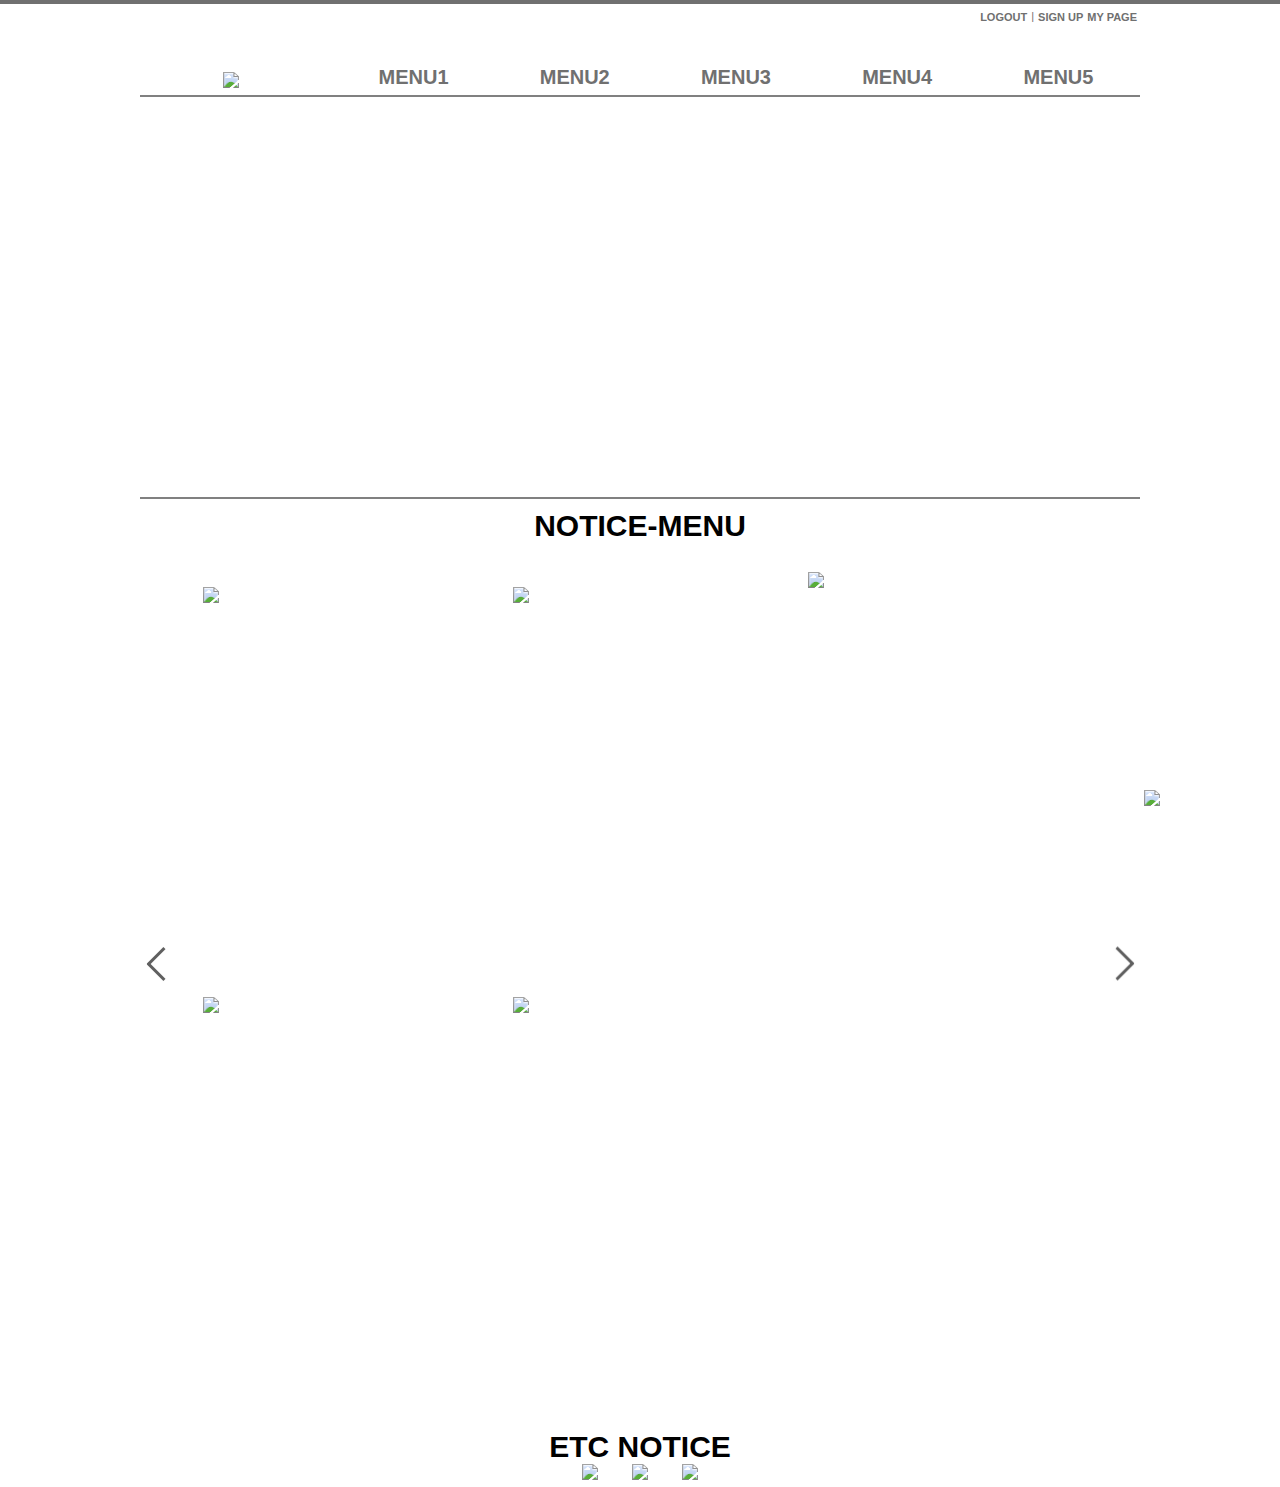
==== TMP/main.html @ 0ac076ca "add files" ====
<!DOCTYPE HTML>
<html>
<head>
	<title>Test</title>
	<meta http-equiv='Content-Type' content='text/html; charset=utf-8'/>
	<meta http-equiv='X-UA-Compatible' content='IE=edge, chrome=1'>

	<script type='text/javascript' src='http://code.jquery.com/jquery.min.js'></script>
	<link href='css/owl.theme.css' rel="stylesheet"/>
	<link href='css/owl.carousel.css' rel="stylesheet"/>
	<link href='css/style.css' rel="stylesheet"/>
	<link href='https://fonts.googleapis.com/css?family=Oswald:400,700' rel='stylesheet' type='text/css'>
</head>

<body style="margin: 0px;" bgcolor="transparent">
<!-- wrapper -->
	<div class="wrapper" id='wrapper'>
		<div class='roof' style="width:100%; height:0px; border:2px solid #707070; margin:0; padding:0;"></div>

		<header class="header-wrapper" style="width:1000px; margin:0 auto;">
			<table class="main-header" width="1000" cellpadding="0" cellspacing="0">
				<!-- menu... -->
				<tr style="border:1px solid black">
					<td width='180' align='center' valign='bottom' rowspan='4' >
						<a href="/" ><img src="http://placehold.it/180x75&text=LOGO/dfe1c1" width='180'/></a>
					</td>
					<td width="10" rowspan="3"></td>
					<td width ='800' align="right">
						<table>
							<tr>
								<!-- //login     -->	
								<td><span class='btn-login' style='display:none'>LOGIN</span></td>
								<td><span class='btn-logout' disabled=false>LOGOUT</span></td>
								<td class='btn-space'>|</td>
								<!-- //sign up   -->
								<td><a href="#" class='btn-signup' disabled='true'>SIGN UP</td>
								<td><a href="/" class='btn-mypage' disabled='false'>MY PAGE</td>
								<!-- after login     -->
							<!--
								<td><span class='btn-logout'>LOGOUT</span></td>
								<td class='btn-space'>|</td>
								<td><a href="/" class='btn-mypage'>MY PAGE</td>
							-->
							</tr>
						</table>
					</td>
				</tr>
				<!--empty space-->
				<tr><td height="35"></td></tr>
				<!-- boards-->
				<tr>
					<td>
					<table class="menu-table" width='100%' >
						<td><a href="#" class='menu1'>MENU1</a></td>
						<td><a href="#" class='menu2'>MENU2</a></td>
						<td><a href="#" class='menu3'>MENU3</a></td>
						<td><a href="#" class='menu4'>MENU4</a></td>
						<td><a href="#" class='menu5'>MENU5</a></td>
					</table>
					</td>
				</tr>
			</table>
		</header>
		<div class="body-wrapper" width="100%" cellpadding="0" cellspacing="0" align='center' style="margin:0 auto">
			<table>
				<tr>
				<td class="left-wing" width="200" >

				</td>
				<!-- slider-->
				<td class="middle" width="1000" style='margin:0 auto'> 
				<div class='main-backstretch'>
					<br/><br/><br/><br/><br/><br/><br/><br/><br/><br/><br/><br/><br/><br/>
					<h1 class="main-text" align="center">INTRODUCING TEXT LINE</h1>	
				</div>
				<!-- slider notice -->
				<div class="noti-header" align='Center'>NOTICE-MENU
					<table>
						<tr>
							<td width="40px"> 
								<div class="nav-prev" align='center'></div>
							</td>
							<td>
								<div class="noti-carousel">
									<div class="item" id="not1"><img src="http://placehold.it/280x380&text=MENU1/f3e0c2"></div>
								  	<div class="item" id="not2"><img src="http://placehold.it/280x380&text=MENU2/c2e1f1"></div>
								  	<div class="item" id="not3"><img src="http://placehold.it/280x380&text=MENU3/dff0c4"></div>
								  	<div class="item" id="not4"><img src="http://placehold.it/280x380&text=MENU4/dfd3bf"></div>
								  	<div class="item" id="not5"><img src="http://placehold.it/280x380&text=MENU5/ddf1cf"></div>
								</div>	
							</td>
							<td width="40px">
								<div class="nav-next" align="center"></div>
							</td>
						</tr>	
					</table>
				</div>
				<!-- etc -->
				<br/><br/>
				<div class='etc-header' align="center">
					ETC NOTICE
				</div>
				<div id="etc-board" align='center' >
					<span id="etc1" style="margin:15px;"><img src="http://placehold.it/280x380&text=MENU1/f3e0c2"></span>
				  	<span id="etc2" style="margin:15px;"><img src="http://placehold.it/280x380&text=MENU2/c2e1f1"></span>
				  	<span id="etc3" style="margin:15px;"><img src="http://placehold.it/280x380&text=MENU3/dff0c4"></span>
				</div>	
				<!-- /etc -->
				</td>
				<!-- /slider-->
				<td class='right-wing' width="200">
					<span class='top-btn' style="border-radius:3px;position:fixed"><a href='#wrapper'><img src="http://placehold.it/80x50&text=TOP"/></a></span>
				</td>
				</tr>
			</table>
		</div>
	</div>
	<!-- main pop up -->

	<div class='main-pop' align='center'>
		<table >
			<tr class='mp-tb' align='center'>
			</tr>
			<tr>
				<td class='exit-chk'>
					<input class='chkbox'type='checkbox' value='checkbox'><p>[close]</p>
					</input>
				</td>
			</tr>
		</table>
	</div>
	<!-- login pop -->
	<div class="wrapper-login">
		<div class="bg-login"></div>
		<div class="login-pop" id='layer-login' align='center'>
				<div class='login'>
				<div class ='btn-x'><span ><a class='xbtn'>X</a></span></div>
				<h1> Login </h1>	
				<form action = "#">
					<p><input type="text" name="login" value="" placeholder="User ID"></p>
					<p><input type="password" name="password" value="" placeholder="password"></p>
					<p class="remember_id">
					<div class='etc-login'>
					<label>
						<input type="checkbox" name="remember_id" id='remember_id'>
						Remember id on this computer
					</label>
					</p>
					<p class="submit" sytle='font-family:helvetica'><input type="submit" name="commit" value="Login"></p>
					<p>Forgot your password? <a href="index.html">Click here to reset it.</a></p>
					</div>
				</form>
		</div>
	</div>
<!-- wrapper -->	

	</body>
<script type="text/javascript">
	
$(document).ready(function(){
	$('.menu1').mouseenter(function(){
		$('.menu1').css('border-top','thick solid #707070');
	})
	$('.menu2').mouseenter(function(){
		$('.menu2').css('border-top','thick solid #707070');
	})
	$('.menu3').mouseenter(function(){
		$('.menu3').css('border-top','thick solid #707070');
	})
	$('.menu4').mouseenter(function(){
		$('.menu4').css('border-top','thick solid #707070');
	})
	$('.menu5').mouseenter(function(){
		$('.menu5').css('border-top','thick solid #707070');
	})
	$('.menu1').mouseleave(function(){
		$('.menu1').css('border-top','thick solid transparent');
	})
	$('.menu2').mouseleave(function(){
		$('.menu2').css('border-top','thick solid transparent');
	})
	$('.menu3').mouseleave(function(){
		$('.menu3').css('border-top','thick solid transparent');
	})
	$('.menu4').mouseleave(function(){
		$('.menu4').css('border-top','thick solid transparent');
	})
	$('.menu5').mouseleave(function(){
		$('.menu5').css('border-top','thick solid transparent');
	})
	$('.xbtn').mouseenter(function(){
		$('.xbtn').css('background-color','#c0c0c0');
	});
	$('.xbtn').mouseleave(function(){
		$('.xbtn').css('background-color','#e5e5e5');
	})
    $(".noti-carousel").owlCarousel({
    	autoPlay: 3000,
        items : 3,
        itemsDesktop : [900,3],
        itemsDesktopSmall : [900,3]
    });
    $(".nav-next").click(function(){
        $(".noti-carousel").trigger('owl.next');
      });
    $(".nav-prev").click(function(){
        $(".noti-carousel").trigger('owl.prev');
      });
});
$(window).load(function(){
	$('.main-backstretch').backstretch([
		"http://placehold.it/1000X400&text=PICTURE1/ed94a6",
		"http://placehold.it/1000X400&text=PICTURE2/23ef8d",
		"http://placehold.it/1000x400&text=PICTURE3/f5d3bb",
		"http://placehold.it/1000x400&text=PICTURE4/55a1e3"
		],{duration: 3000, fade:750});

	$('.chkbox').bind("click",function(){
		var chk = $(':checkbox:checked');
		$('.main-pop').css('visibility','hidden');
	});
	$('.btn-login').bind("click", function(){	
		$('.wrapper-login').fadeIn(1000);
	});
  	$('.xbtn').bind("click", function(e){
		$('.wrapper-login').fadeOut(1000);
	});  

});

</script>
<script type="text/javascript" src="js/jquery.backstretch.min.js"></script>
<script type="text/javascript" src="js/owl.carousel.js"></script>
</html>
---- TMP/css/style.css ----
/*
	userdefine
*/
a{
	text-decoration: none;
}
input[type=submit]{
	font-family: helvetica;
	font-weight: bold;
	color:#707070;
}
.wrapper{
	width: 100%;

}
.btn-login{
	font-size:11px;
	font-weight: bold;
	font-family: helvetica;
	color: #707070;
}
.btn-signup{
	font-size:11px;
	font-weight: bold;
	font-family: helvetica;
	color: #707070;
}
.btn-mypage{
	font-size:11px;
	font-weight: bold;
	font-family: helvetica;
	color: #707070;
}
.btn-logout{
	font-size:11px;
	font-weight: bold;
	font-family: helvetica;
	color: #707070;	
}
.btn-space{
	font-size:11px;
	font-family: helvetica;
	color: #707070;
}
.menu-table{
	text-align: center;
}
.menu1{
	border-top:thick solid transparent;
	font-size: 20px;
	font-weight: bold; 
	color: #707070;
	text-align: center;
	width:80px;
	font-family: helvetica;
}
.menu2{
	border-top:thick solid transparent; 
	font-size: 20px;
	font-weight: bold; 
	color: #707070;
	text-align: center;
	width:80px;
	font-family: helvetica;
}
.menu3{
	border-top:thick solid transparent; 
	font-size: 20px;
	font-weight: bold; 
	color: #707070;
	text-align: center;
	width:80px;
	font-family: helvetica;
}
.menu4{
	border-top:thick solid transparent;
	font-size: 20px;
	font-weight: bold; 
	color: #707070;
	text-align: center;
	width:80px;
	font-family: helvetica;
}
.menu5{
	border-top:thick solid transparent;
	font-size: 20px;
	font-weight: bold; 
	color: #707070; 
	text-align: center;
	width:80px;
	font-family: helvetica;
}
.body-wrapper{
	margin: 0 auto;
}
.boody-wrapper>.left-wing{
	float: left;
	margin:0 auto;
}
.body-wrapper>.right-wing{
	float: right;
	margin:0 auto;
}
.body-wrapper>.middle{
	float: center;
	margin: 0 auto;
}
.main-text{
		color: #ffffff;
		font-family: helvetica;
}
.main-backstretch{ 
	width:1000px; 
	height:400px; 
	border-top:2px solid gray;
	border-bottom:2px solid gray;
}
#not1{
	width:280px;
	height:380px;
	overflow: hidden;
	float:left;
	background-image: url(http://placehold.it/300x400);
}
#not2{
	width:280px;
	height:380px;
	overflow: hidden;
	float:left;
	background-image: url(http://placehold.it/300x400);
}
#not3{
	width:280px;
	height:380px;
	overflow: hidden;
	float:left;
	background-image:  url(http://placehold.it/300x400);
}
#not4{
	width:280px;
	height:380px;
	overflow: hidden;
	float:left;
	background-image:  url(http://placehold.it/300x400);
}
.noti-carousel .item{
    margin: 15px;
}
.noti-carousel{
	width:900px;
	height:400px;
	margin: 0 auto;
}
.nav-prev{
	opacity: 0.7;
	width:25px;
	height:38px;
	background:transparent url(../img/arrows_prev.png) no-repeat top left;
	top:50%;
	left:auto;
	cursor: pointer;
}
.nav-next{
	opacity: 0.7;
	width:45px;
	height:38px;
	background:transparent url(../img/arrows_next.png) no-repeat right;
	top:50%;
	left:auto;
	cursor: pointer;
}
.main-pop{
	width:400px;
	height: 400px;
	position: absolute;
	top:20%;
	left:50%;
	background-color: #ffffff;
	background-image: url(http://placehold.it/400x380&text=POPUP/cddeef);
	visibility: hidden;
	margin-left: -200px;
	z-index: 9999px;
	border: 5px solid #707070;
		
}
.noti-header, .etc-header{
	font-size: 30px;
	font-family: helvetica;
	font-weight: bold;
	margin-top: 10px;

}

.mp-tb{
	width:400px;
	height: 370px;
	text-align: right;
	border: thick solid #aaaaaa;
}
.exit-chk{
	font-size: 15px;
	font-family: helvetica;
	font-weight: bold;
	color: #707070;
}


.wrapper-login{
	display: none;
	width: 100%;
	height: 100%;
	z-index: 10px;
}
.bg-login{
	position:absolute; 
	top:0; 
	left:0; 
	width:100%;
	height:100%; 
	background:#000; 
	opacity:0.8;
}


.login-pop{
	display: block;	
}
#layer-login{

	width:310px;
	position: absolute;
	top:20%;
	left:50%;
	background-color: #e5e5e5;
	margin-left: -150px;
	z-index: 300px;
	border: 5px solid #707070;
	font-weight: bold;
	font-family: helvetica;
	color: #707070;
	border-radius: 3px;
		
}

.btn-signin{
	height: 30px;
	font-family: helvetica;
	font-weight: bold;
	margin-right:40px;

}
.btn-x{
	height:20px;
	cursor: pointer;
	text-align: right;
}

.etc-login{
	font-size: 5px;
	font-family: helvetica;
}
.login {
  position: relative;
  margin: 0 auto;

  width: 310px;
  background: #e5e5e5;
  border-radius: 3px;
}
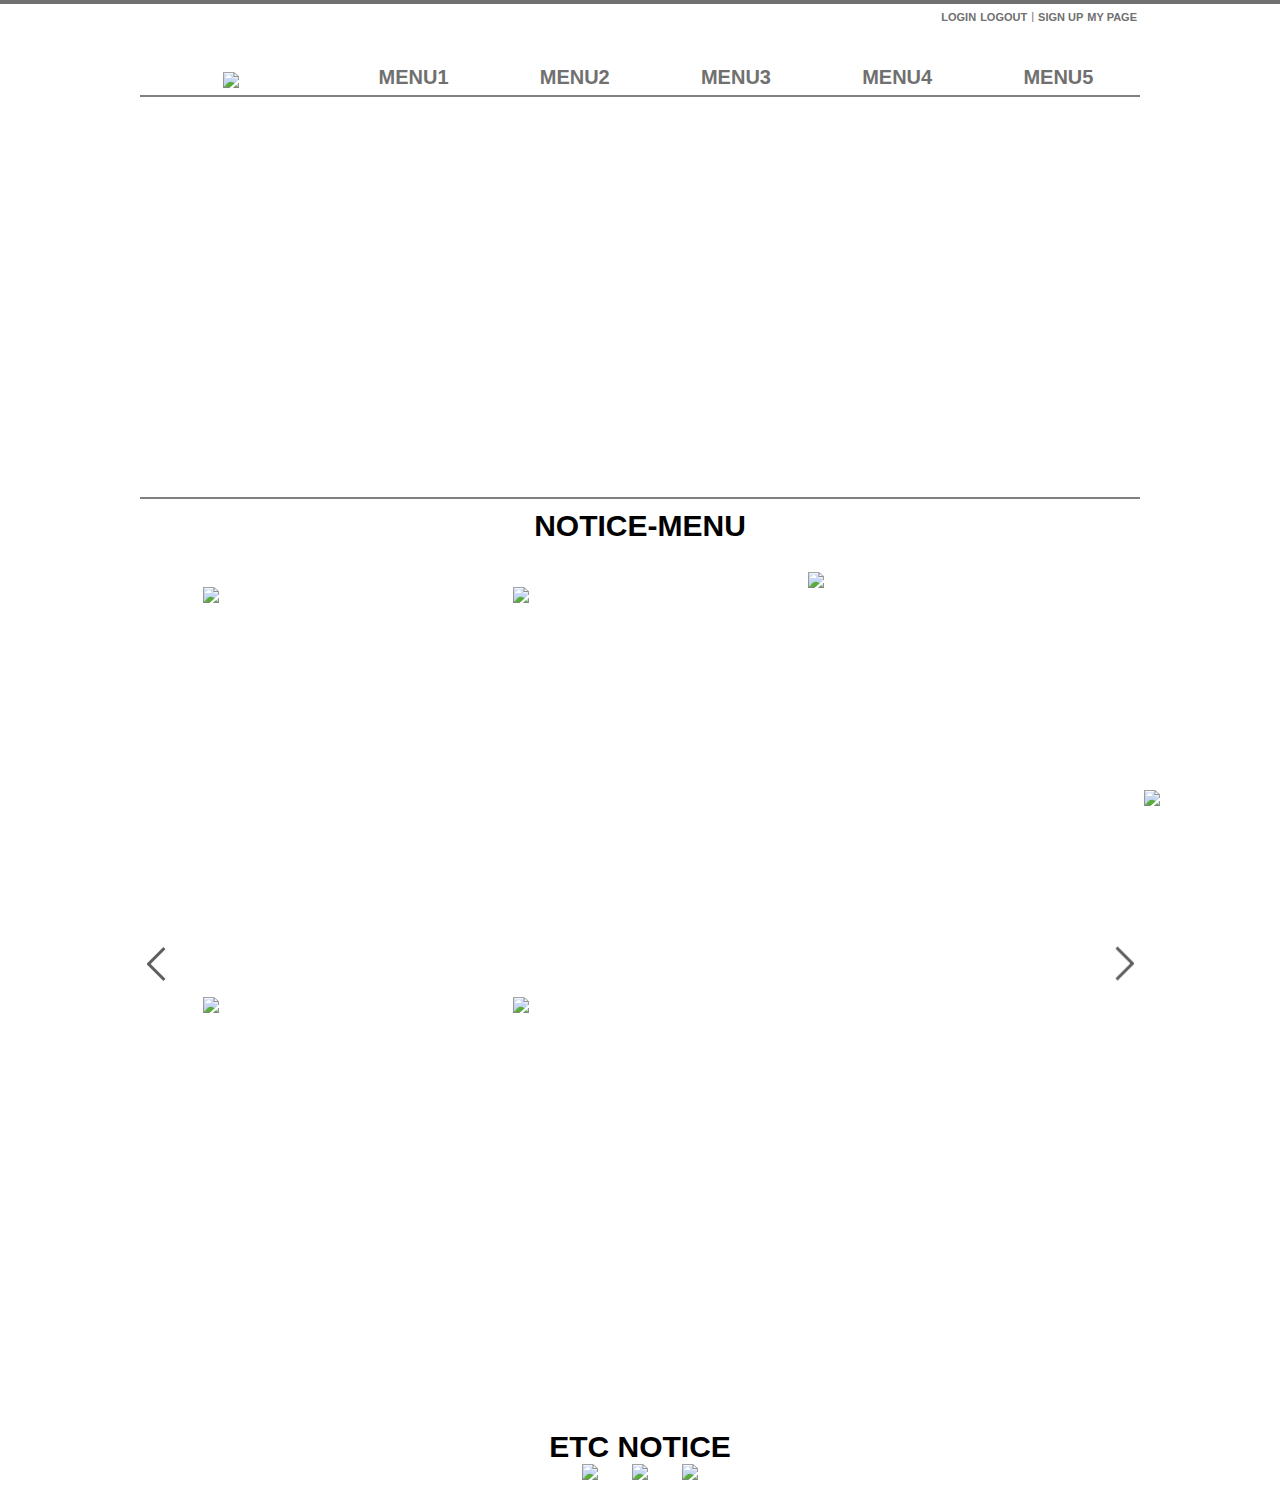
==== commit 681bf1bf: "update table format" ====
--- a/TMP/main.html
+++ b/TMP/main.html
@@ -29,12 +29,12 @@
 						<table>
 							<tr>
 								<!-- //login     -->	
-								<td><span class='btn-login' style='display:none'>LOGIN</span></td>
-								<td><span class='btn-logout' disabled=false>LOGOUT</span></td>
+								<td><span class='btn-login' >LOGIN</span></td>
+								<td><span class='btn-logout'>LOGOUT</span></td>
 								<td class='btn-space'>|</td>
 								<!-- //sign up   -->
-								<td><a href="#" class='btn-signup' disabled='true'>SIGN UP</td>
-								<td><a href="/" class='btn-mypage' disabled='false'>MY PAGE</td>
+								<td><a href="#" class='btn-signup'>SIGN UP</td>
+								<td><a href="/" class='btn-mypage'>MY PAGE</td>
 								<!-- after login     -->
 							<!--
 								<td><span class='btn-logout'>LOGOUT</span></td>
@@ -61,6 +61,7 @@
 				</tr>
 			</table>
 		</header>
+		
 		<div class="body-wrapper" width="100%" cellpadding="0" cellspacing="0" align='center' style="margin:0 auto">
 			<table>
 				<tr>
@@ -220,10 +221,11 @@
 		$('.main-pop').css('visibility','hidden');
 	});
 	$('.btn-login').bind("click", function(){	
-		$('.wrapper-login').fadeIn(1000);
+		$('.wrapper-login').fadeIn(500);
+		$('.btn-login').css('disabled','true');
 	});
   	$('.xbtn').bind("click", function(e){
-		$('.wrapper-login').fadeOut(1000);
+		$('.wrapper-login').fadeOut(500);
 	});  
 
 });
--- a/TMP/css/style.css
+++ b/TMP/css/style.css
@@ -267,3 +267,107 @@
   background: #e5e5e5;
   border-radius: 3px;
 }
+
+
+
+/*
+
+board
+
+*/
+.board1{
+	border-top: 3px solid #707070;
+	border-bottom: 3px solid #707070;
+	font-family: helvetica; 
+	width:1000px;
+	border-collapse: collapse;
+}
+.board1-head{
+	font-weight: bold;
+	background-color: #EAEAEA;
+	height:42px;
+	border-bottom: 1px solid #b0b0b0;
+	font-size:11px;
+	text-align: center;
+}
+.board-notice{
+	height: 40px;
+	font-size: 12px;
+	font-weight: bold;
+	border-bottom: 1px solid #b0b0b0;
+}
+.board-normal{
+	height:40px;
+	border-bottom: 1px solid #d0d0d0;
+	font-size: 12px;
+}
+.num{
+	text-align: center;
+	width:80px;
+}
+.b-title{
+	
+	width:600px;
+}
+.auth{
+	text-align: center;
+	width:100px;
+}
+.b-date{
+	text-align: center;
+	width:100px;
+}
+.b-cl{
+	text-align: center;
+	width:80px;
+}
+.btn-write{
+	width: 70px;
+	height: 19px;
+	background-color: #707070;
+	color:#ffffff;
+	font-weight: bold;
+	font-size: 12px;
+	text-align: center;
+	margin-top: 5px;
+	padding: 2px;
+	float: right;
+	cursor: pointer;
+}
+.board-td{
+	border: 1px solid #d0d0d0;
+	width:80px;
+	margin-bottom: 10px;
+	margin-top: 0px;
+	text-align: center;
+}
+.board-list a{
+	text-align: center;
+	cursor: pointer;
+}
+.board-category{
+	border-collapse: collapse;
+	margin: 0px;
+}
+.board-list .board-td-on{
+	border: 1px solid #707070;
+	font-weight: bold;
+}
+.board{
+	width: 1000px;
+	margin:0 auto;
+	overflow: hidden;
+}
+.btn-submit{
+	border:0px;
+	font-size:12px;
+	font-weight: bold;
+	background: #707070;
+	color : #ffffff;
+	width: 50px;
+	height: 22px;
+	margin-top: 5px;
+	padding: 2px;
+	text-align: center;
+	cursor: pointer;
+}